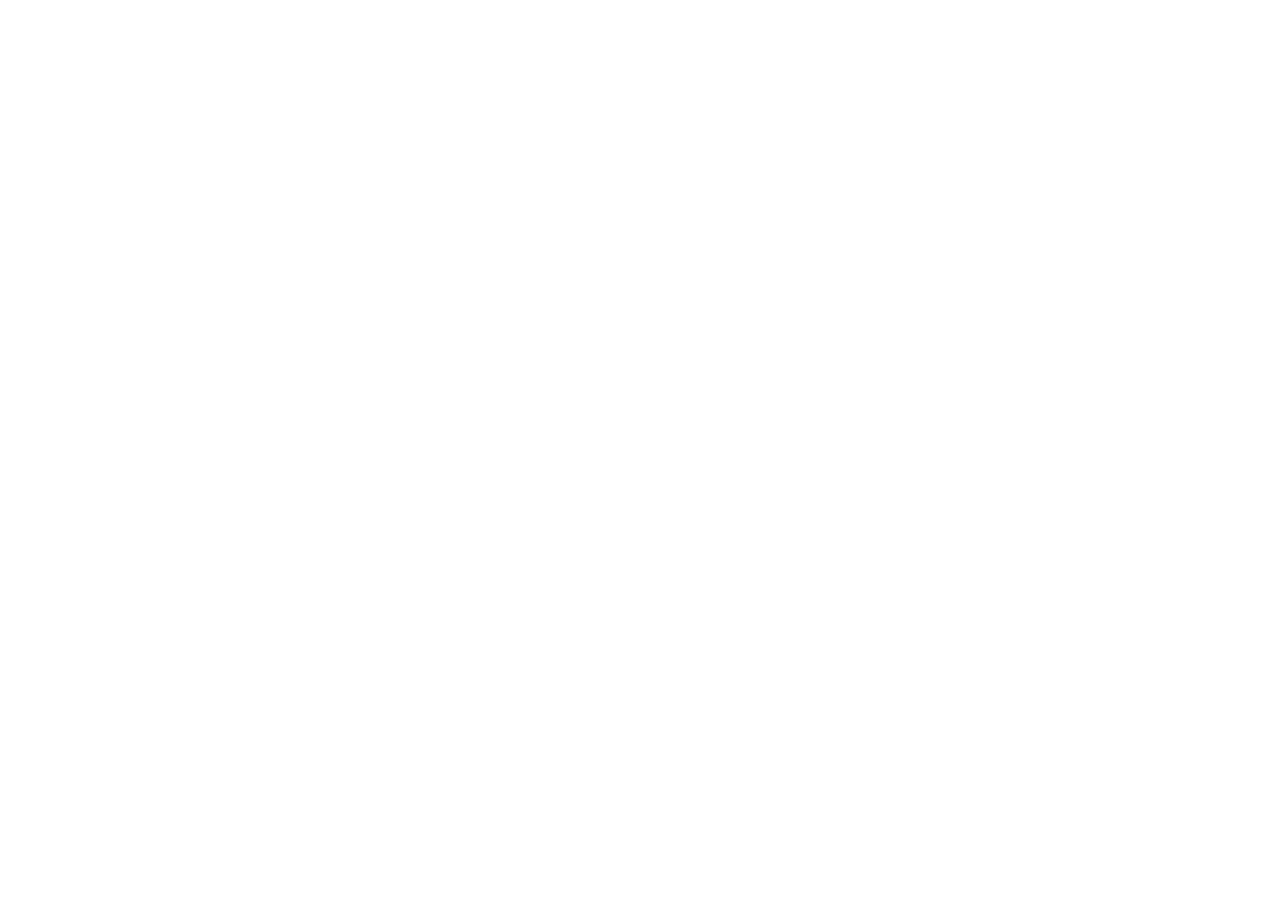
==== colorpicker/index.html @ 5af77970 "commit" ====
<!DOCTYPE html>
<html lang="fr">
<head>
    <meta charset="UTF-8">
    <meta http-equiv="X-UA-Compatible" content="IE=edge">
    <meta name="viewport" content="width=device-width, initial-scale=1.0">
    <link rel="stylesheet" href="style.css">
    <title>Color picker</title>
</head>
<body>


    <scrip src="main.js"></script>
</body>
</html>
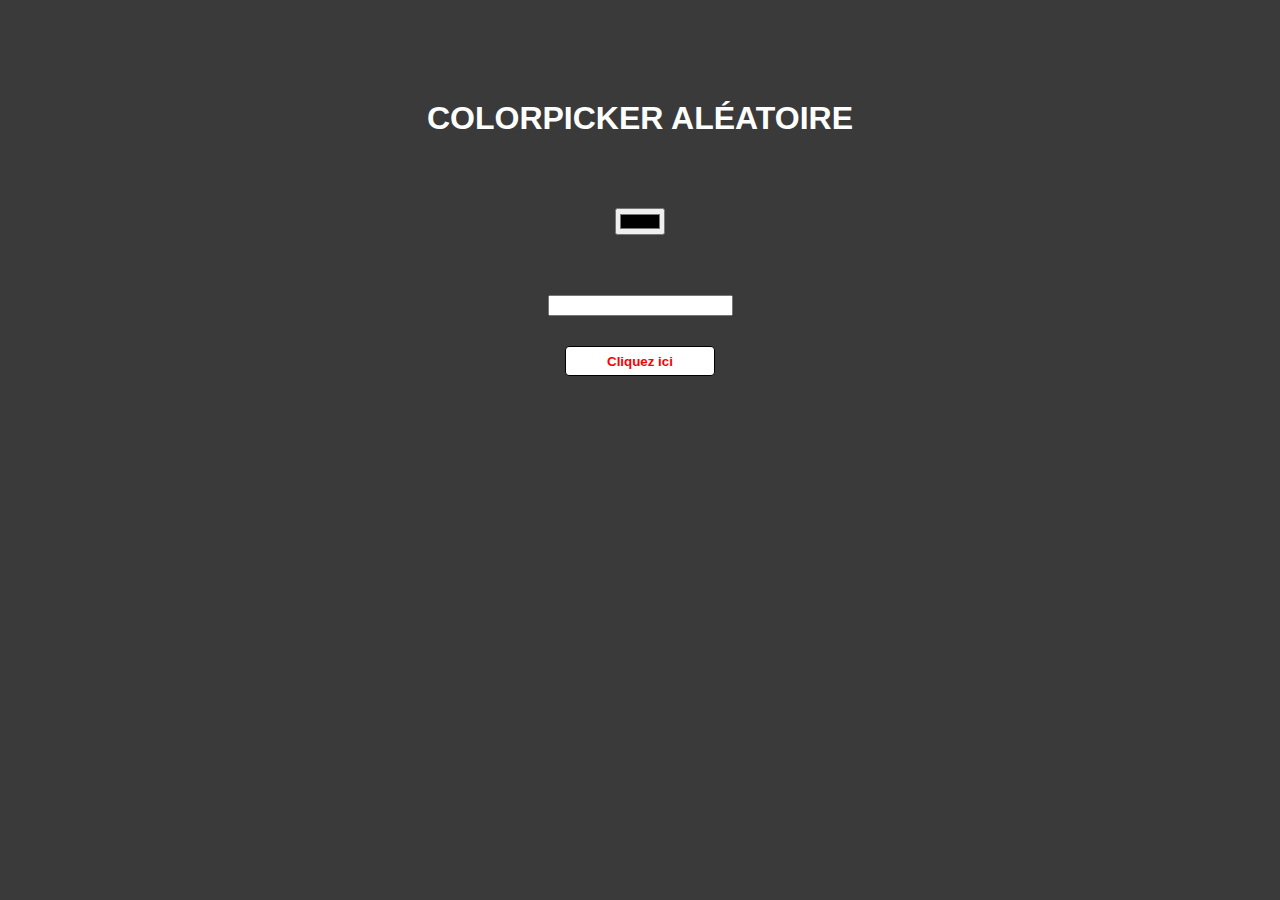
==== commit cbbe6432: "23" ====
--- a/colorpicker/index.html
+++ b/colorpicker/index.html
@@ -9,7 +9,18 @@
 </head>
 <body>
 
+    <section class="center">
+        <h1>Colorpicker aléatoire</h1>
+        <div id="boxhexa">
+            <input type="color" id="picker-color">
+            <label for="colorpicker"></label>
+            <input type="text" id="color-random">
+        </div>
+        <button  id="btn-random" class="center">
+            <p> Cliquez ici</p>
+         </button>
+    </section>
 
-    <scrip src="main.js"></script>
+<script src="main.js" defer></script>
 </body>
 </html>--- a/colorpicker/style.css
+++ b/colorpicker/style.css
@@ -0,0 +1,51 @@
+body{
+    background-color: rgb(58, 58, 58);
+    font-family: Verdana, Geneva, Tahoma, sans-serif;
+  
+}
+h1{
+    margin-top: 100px;
+    color: white;
+    text-transform: uppercase;
+}
+.center{
+    justify-content: center;
+    text-align: center;
+}
+
+#btn-random{
+    display: flex;
+    border: 1px solid black;
+    width: 150px;
+    height:30px;
+    border-radius: 4px;
+    background-color: white;
+    margin: 0 auto;
+    margin-top: 20px;
+
+}
+button p{
+    text-align: center;
+    justify-content: center;
+    align-self: center;
+    color:red;
+    font-weight: 600;
+}
+
+#boxhexa{
+    display: flex;
+    flex-direction: column;
+    align-items: center;
+    
+}
+
+label{
+    color: white;
+    text-transform: uppercase;
+    font-size: .8em;
+}
+
+#boxhexa input{
+    margin-top: 50px;
+    margin-bottom: 10px;
+}